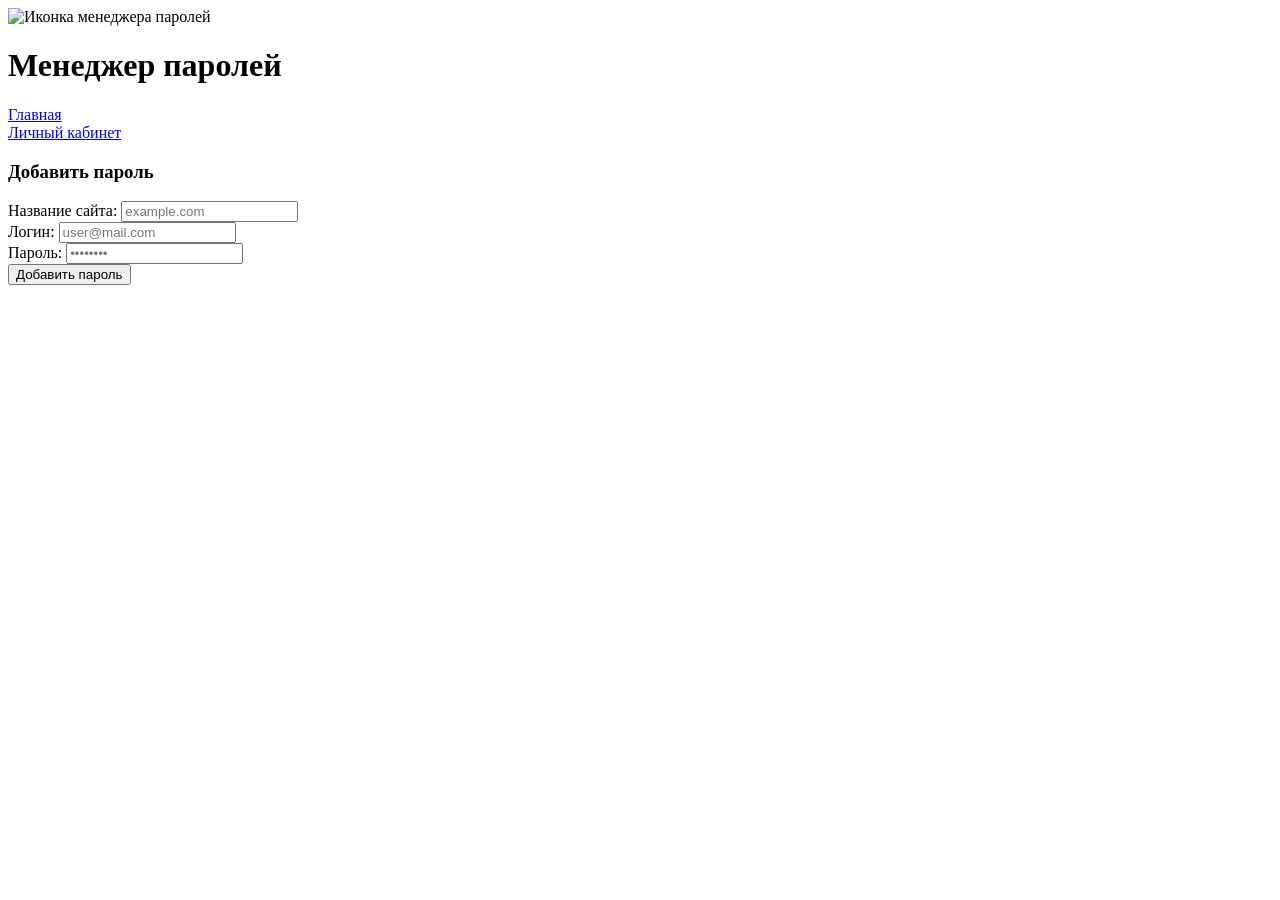
==== backend/templates/add_password.html @ 24c9243e "Готовый ManagerPassword v1" ====
<!DOCTYPE html>
<html lang="en">
<head>
    <meta charset="UTF-8">
    <meta name="viewport" content="width=device-width, initial-scale=1.0">
    <link rel="stylesheet" href="/static/css/reset.css">
    <link rel="stylesheet" href="/static/css/style.css">
    <link rel="stylesheet" href="/static/css/add_password.css">
    <link rel="preconnect" href="https://fonts.googleapis.com">
    <link rel="preconnect" href="https://fonts.gstatic.com" crossorigin>
    <link rel="icon" href="/static/image/icon.png" type="image/x-icon">
    <link href="https://fonts.googleapis.com/css2?family=Alien+Block&family=Puritan:ital,wght@0,400;0,700;1,400;1,700&family=Roboto:ital,wght@0,100..900;1,100..900&display=swap" rel="stylesheet">
    <title>Добавить пароль</title>
</head>
<body>
    <header>
        <div class="header_content">
            <div class="left_elem">
                <div class="header_left">
                    <div class="icon_block">
                        <img src="/static/image/icon.png" alt="Иконка менеджера паролей">
                    </div>
                    <h1>Менеджер паролей</h1>
                </div>
            </div>
            <div class="right_elem">
                <div class="navigate_menu">
                    <a href="/">Главная</a>
                    <div class="palka1"></div>
                    <a href="/account">Личный кабинет</a>
                </div>
            </div>
        </div>
    </header>
    <main>
        <form id="post_password">
            <h3>Добавить пароль</h3>
            <div class="elem_form">
                <div class="form-group">
                    <label for="site_name">Название сайта:</label>
                    <input type="text" id="site_name" name="site_name" placeholder="example.com" required>
                </div>
                
                <div class="form-group">
                    <label for="login">Логин:</label>
                    <input type="text" id="login" name="login" placeholder="user@mail.com" required>
                </div>
                
                <div class="form-group">
                    <label for="password">Пароль:</label>
                    <input type="password" id="password" name="password" placeholder="••••••••" required>
                </div>
            </div>
            <button type="submit" id="add_password_btn">Добавить пароль</button>
        </form>
    </main>
    <script src="/static/js/add_password.js"></script>
</body>
</html>
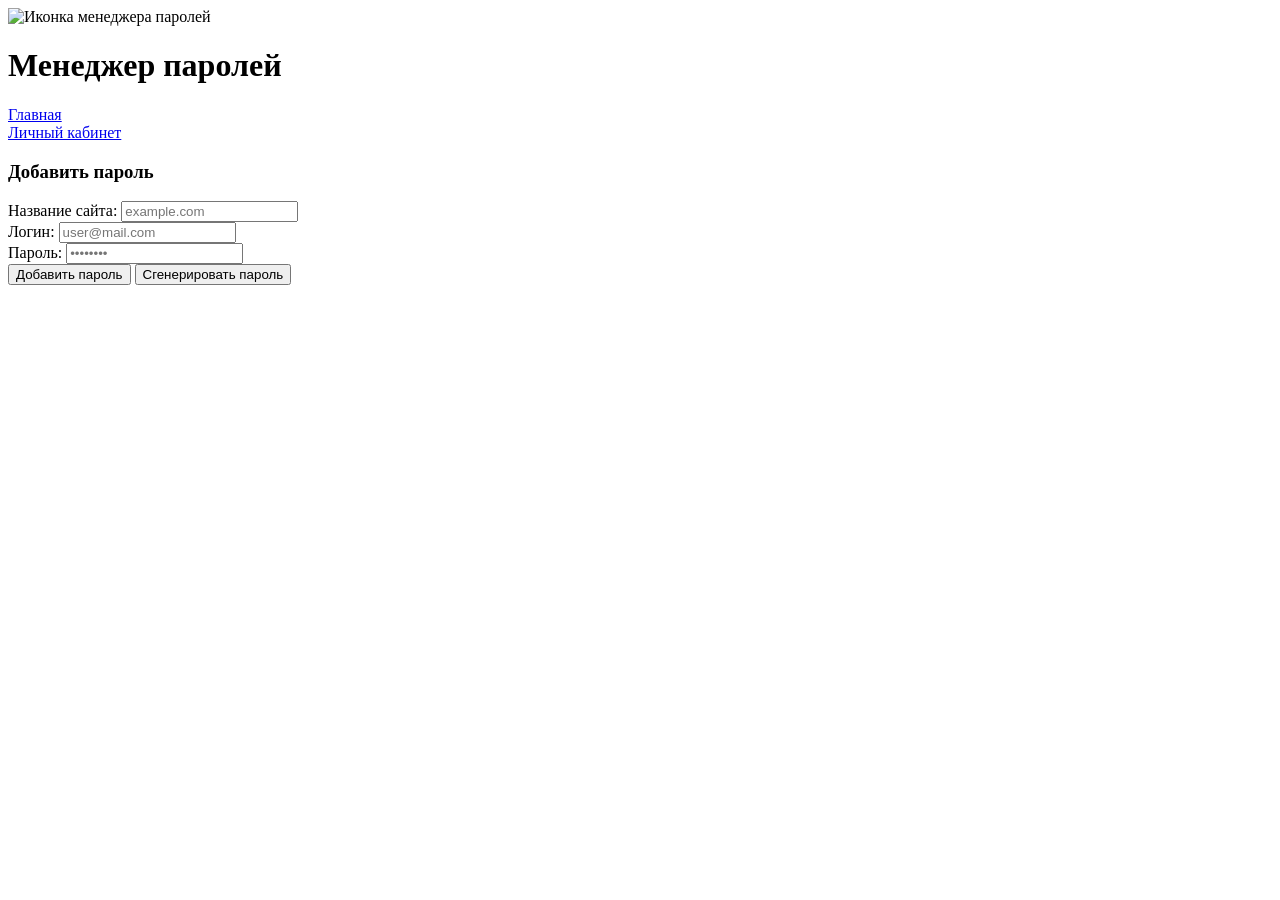
==== commit 03656d2a: "Добавление поиска и шифрования" ====
--- a/backend/templates/add_password.html
+++ b/backend/templates/add_password.html
@@ -52,6 +52,7 @@
                 </div>
             </div>
             <button type="submit" id="add_password_btn">Добавить пароль</button>
+            <button type="button" id="generate_password">Сгенерировать пароль</button>
         </form>
     </main>
     <script src="/static/js/add_password.js"></script>
